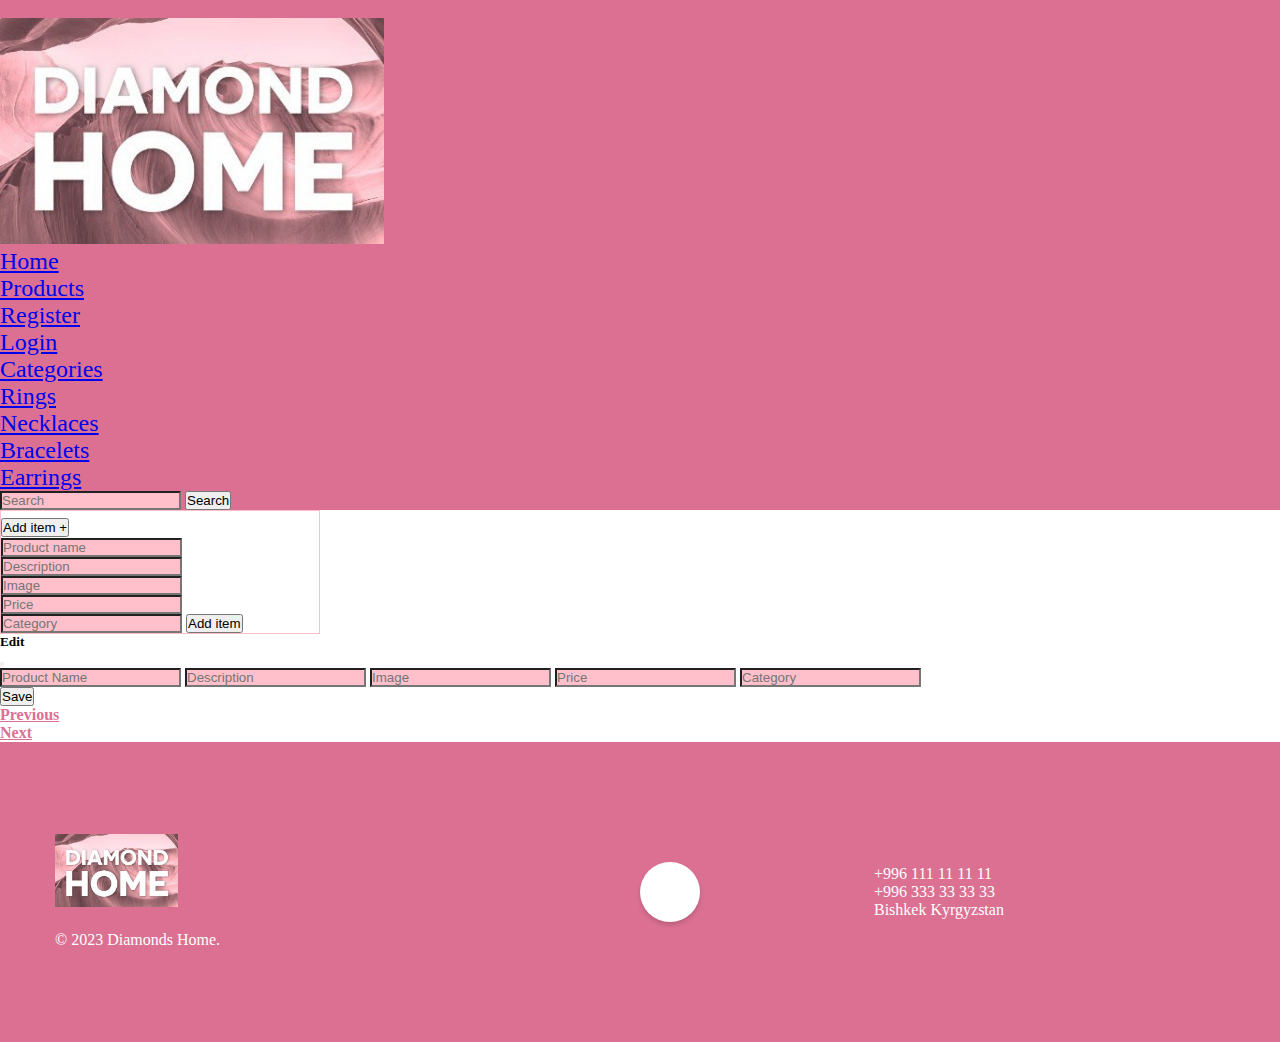
==== store.html @ 29d2ee57 "Merge pull request #3 from Altynai-Dev/crud" ====
<!DOCTYPE html>
<html lang="en">
<head>
    <meta charset="UTF-8">
    <meta name="viewport" content="width=device-width, initial-scale=1.0">
    <title>Store</title>
    <link href="https://cdn.jsdelivr.net/npm/bootstrap@5.1.3/dist/css/bootstrap.min.css" rel="stylesheet"
        integrity="sha384-1BmE4kWBq78iYhFldvKuhfTAU6auU8tT94WrHftjDbrCEXSU1oBoqyl2QvZ6jIW3" crossorigin="anonymous">
    <link rel="stylesheet" href="./css/style2.css">
</head>
<body>
    <nav class="navbar navbar-expand-lg navbar-dark">
        <div class="container-fluid">
            <img src="" alt="">
            <div class="collapse navbar-collapse" id="navbarSupportedContent">
                <div>
                    <img class="logo-img" src="./images/logo1.jpg" alt="diamond home logo">
                </div>
                <ul class="navbar-nav me-auto mb-2 mb-lg-0">
                    <li class="nav-item">
                        <a class="nav-link" aria-current="page" href="./index.html" target="_blank">Home</a>
                    </li>
                    <li class="nav-item">
                        <a class="nav-link" aria-current="page" href="#sectionBooks">Products</a>
                    </li>
                    <li class="nav-item">
                        <a class="nav-link register-btn" aria-current="page" href="#">Register</a>
                    </li>
                    <li class="nav-item">
                        <a class="nav-link login-btn" aria-current="page" href="#">Login</a>
                    </li>
                    <li class="nav-item dropdown">
                        <a class="nav-link dropdown-toggle" href="#" id="navbarDropdown" role="button" data-bs-toggle="dropdown" aria-expanded="false">
                          Categories
                        </a>
                        <ul class="dropdown-menu" aria-labelledby="navbarDropdown">
                          <li><a class="dropdown-item category__rings" href="#">Rings</a></li>
                          <li><a class="dropdown-item category__necklaces" href="#">Necklaces</a></li>
                          <li><a class="dropdown-item category__bracelets" href="#">Bracelets</a></li>
                          <li><a class="dropdown-item category__earrings" href="#">Earrings</a></li>        
                        </ul>
                      </li>
                </ul>
                
                <form class="d-flex">
                    <input class="form-control me-2" type="search" placeholder="Search" aria-label="Search" id="inpSearch">
                    <button class="btn btn-outline-secondary text-light" type="submit">Search</button>
                </form>
            </div>
        </div>
    </nav>

<!-- Register form start -->
    <div class="register">
        <div class="registration form">
            <div class="register__close-container">
                <button class="register__close-btn">X</button>
              </div>
            <header>Signup</header>
            <form class="register__form" action="#">
                <input class="register__name" type="text" placeholder="Enter your name">
                <input class="register__email" type="email" placeholder="Enter your email">
                <input class="register__password" type="password" placeholder="Create a password">
                <input type="button" class="register__button" value="Signup">
            </form>
            <div class="signup">
                <span class="signup">Already have an account?
                    <label for="check">Login</label>
                </span>
            </div>
        </div>
    </div>
<!-- Register form end -->

<!-- Login form start -->
<div class="login-form">
    <div class="login__close-container">
        <button class="login__close-btn">X</button>
      </div>
    <div class="login form">
        <header>Login</header>
        <form action="#">
          <input class="login__email" type="text" placeholder="Enter your email">
          <input class="login__password" type="password" placeholder="Enter your password">
          <input type="button" class="login__button" value="Login">
        </form>
      </div>
</div>
<!-- Login form end -->
   
    <!-- ADD PANEL START -->
    <div class="d-flex justify-content-center mt-3">
        <div class="accordion accordion-flush" id="accordionFlushExample">
            <div class="accordion-item">
                <h2 class="accordion-header" id="flush-headingOne">
                    <button class="accordion-button collapsed" type="button" data-bs-toggle="collapse"
                        data-bs-target="#flush-collapseOne" aria-expanded="false" aria-controls="flush-collapseOne">
                        Add item +
                    </button>
                </h2>
                <div id="flush-collapseOne" class="accordion-collapse collapse" aria-labelledby="flush-headingOne"
                    data-bs-parent="#accordionFlushExample">
                    <div class="accordion-body">
                        <input class="form-control me-2 mb-1" type="text" id="inpName" placeholder="Product name"
                            aria-label="Search">
                        <input class="form-control me-2 mb-1" type="text" id="description" placeholder="Description"
                            aria-label="Search">
                        <input class="form-control me-2 mb-1" type="text" id="inpImage" placeholder="Image"
                            aria-label="Search">
                        <input class="form-control me-2 mb-1" type="text" id="inpPrice" placeholder="Price"
                            aria-label="Search">
                        <input class="form-control me-2 mb-1" type="text" id="category" placeholder="Category"
                            aria-label="Search">
                        <button type="button" class="btn btn-outline-primary" id="btnAdd">Add item</button>
                    </div>
                </div>
            </div>
        </div>
    </div>
    
    <!-- Add panel end -->

<!-- Modal product info start -->
    <div class="info-modal">
        <div class="info-modal__close-container">
          <button class="info-modal__close-btn">X</button>
        </div>
        <section class="info-modal__body">
            <div class="info-modal__imgg-container">
                <img class="info-modal__image" src="" alt="">
            </div>
            <div>
                <h3 class="info-modal__title"></h3>
                <p class="info-modal__desc"></p>
                <p class="info-modal__price"></p>
            </div>

        </section>
      </div>
<!-- Modal product info end -->

    <section class="container mt-5 mx-auto d-flex flex-wrap align-content-center" id="sectionProducts">
    </section>
    <!-- Section books end -->
    <!-- Edit Modal start -->
    <div class="modal fade" id="exampleModal" tabindex="-1" aria-labelledby="exampleModalLabel" aria-hidden="true">
        <div class="modal-dialog">
            <div class="modal-content">
                <div class="modal-header">
                    <h5 class="modal-title" id="exampleModalLabel">Edit</h5>
                    <button type="button" class="btn-close" data-bs-dismiss="modal" aria-label="Close"></button>
                </div>
                <div class="modal-body">
                    <input class="form-control me-2 mb-1" type="text" id="editInpName" placeholder="Product Name"
                        aria-label="Search">
                    <input class="form-control me-2 mb-1" type="text" id="editInpDesc" placeholder="Description"
                        aria-label="Search">
                    <input class="form-control me-2 mb-1" type="text" id="editInpImage" placeholder="Image"
                        aria-label="Search">
                    <input class="form-control me-2 mb-1" type="text" id="editInpPrice" placeholder="Price"
                        aria-label="Search">
                    <input class="form-control me-2 mb-1" type="text" id="editInpCategory" placeholder="Category"
                        aria-label="Search">
                </div>
                <div class="modal-footer">
                    <button type="button" class="btn btn-secondary btnSave" id="editBtnSave"
                        data-bs-dismiss="modal">Save</button>
                </div>
            </div>
        </div>
    </div>
    <!-- Edit Modal end -->
    <!-- Pagination start -->
    <div class="d-flex justify-content-center">
        <nav aria-label="Page navigation example">
            <ul class="pagination">
                <li class="page-item"><a class="page-link" id="prevBtn" href="#">Previous</a></li>
                <li class="page-item"><a class="page-link" id="nextBtn" href="#">Next</a></li>
            </ul>
        </nav>
    </div>
    <!-- Pagination end -->
    <!-- Footer start -->
    <footer>
        <div >
            <div>
                <img class="logo-img" src="./images/logo1.jpg" alt="diamond home logo">
            </div>
            <p class="footer__rights">© 2023 Diamonds Home.</p>
        </div>
            <div class="menu">
                <div class="toggle">
                    <ion-icon name="share-social"></ion-icon>
                </div>
    
                <li style="--i:0;--clr:#1877f2">
                    <a href="#"><ion-icon name="logo-facebook"></ion-icon></a>
                </li>
                <li style="--i:1;--clr:#25d366">
                    <a href="#"><ion-icon name="logo-whatsapp"></ion-icon></a>
                </li>
                <li style="--i:2;--clr:#1da1f2">
                    <a href="#"><ion-icon name="logo-twitter"></ion-icon></a>
                </li>
                <li style="--i:3;--clr:#FF5733">
                    <a href="#"><ion-icon name="logo-reddit"></ion-icon></a>
                </li>
                <li style="--i:4;--clr:#0a66c2">
                    <a href="#"><ion-icon name="logo-linkedin"></ion-icon></a>
                </li>
                <li style="--i:5;--clr:#c32aa3">
                    <a href="#"><ion-icon name="logo-instagram"></ion-icon></a>
                </li>
                <li style="--i:6;--clr:#1b1e21">
                    <a href="#"><ion-icon name="logo-github"></ion-icon></a>
                </li>
                <li style="--i:7;--clr:#ff0000">
                    <a href="#"><ion-icon name="logo-youtube"></ion-icon></a>
                </li>
            </div>
        
        <div class="footer__info">
            <div class="footer__phones">
                <div>+996 111 11 11 11</div>
                <div>+996 333 33 33 33</div>
            </div>
            <p>Bishkek Kyrgyzstan</p>
        </div>
    </footer>
    <script src="https://cdn.jsdelivr.net/npm/bootstrap@5.1.3/dist/js/bootstrap.bundle.min.js"
        integrity="sha384-ka7Sk0Gln4gmtz2MlQnikT1wXgYsOg+OMhuP+IlRH9sENBO0LRn5q+8nbTov4+1p"
        crossorigin="anonymous"></script>
    <script src="./js/app.js"></script>
    <script type="module" src="https://unpkg.com/ionicons@7.1.0/dist/ionicons/ionicons.esm.js"></script>
<script nomodule src="https://unpkg.com/ionicons@7.1.0/dist/ionicons/ionicons.js"></script>
</body>
</html>
---- css/style2.css ----
*{
    margin: 0;
    padding: 0;
    box-sizing: border-box;
}
body{
    background: #fff;
    background-size: cover;
}

.nav-item{
    font-size: 1.5rem;
    color: #ac8737;
}

.navbar{
    background-color: palevioletred;
}
.logo-img{
  width: 30%;
  height: 12%;
}
.form-control{
    background-color: pink;
}
.accordion-flush{
    border: 1px solid pink;
    width: 25%;
    height: 25%;
}

footer{
    background: rgb(238, 160, 173);
    display: flex;
    justify-content: space-around;
    align-items: center;
    padding: 55px;
    color: #fff;
  }
  .footer__rights{
    margin-top: 5%;
  }
  .footer__info{
    width: 30%;
  }

.footer-logo-img{
    width: 10%;
    height: 10%;
    border-radius: 50%;
}
.page-link{
    color: palevioletred;
    font-weight: 700;
}
.info-modal{
    display: none;
  position: fixed;
  top: 20%;
  left: 20%;
  width: 700px;
  height: 400px;
  background-color: #fff;
  border: 2px solid pink;
  border-radius: 5px;
  z-index: 2;
}
.info-modal__close-container{
    display: flex;
    justify-content: flex-end;
    padding: 5px;
}
.info-modal__close-btn{
    width: 4%;
    height: 4%;
    border-radius: 20%;
    background-color: pink;
    color: #fff;
    border: none;
}
.info-modal__close-btn:hover{
    background-color: palevioletred;
}
.info-modal__body{
    display: flex;
    justify-content: space-around;
    margin-top: 5%;
}
.info-modal__imgg-container{
    margin-left: 3%;
    margin-right: 3%;
}
.info-modal__image{
    width: 250px;
    height: 280px;
}
footer{
    background-color: palevioletred;
    width: 100%;
    height: 300px;
    display: flex;
    justify-content: space-between;
    align-items: center;
    padding: 55px;
    color: #fff;
  }

.footer-logo{
    width: 20%;
}
.footer-logo-img{
    width: 50%;
    height: 50%;
    border-radius: 50%;
}
.share{
    display: flex;
    justify-content: center;
    align-items: center;
}
.menu{
    position:relative;
   width:20%;
    height:20%;
    display:flex;
    align-items:center;
    justify-content:center;
  }
  .menu .toggle{
    position:relative;
    height:60px;
    width:60px;
    background:#fff;
    border-radius:50%;
    box-shadow:0 3px 4px rgba(0,0,0,0.15);
    display:flex;
    align-items:center;
    justify-content:center;
    color:#333;
    font-size:2rem;
    cursor:pointer;
    transition:1.25s;
    z-index:5;
  }
  .menu.active .toggle{
    transform:rotate(360deg);
    box-shadow: 0 6px 8px rgba(0,0,0,0.15),
      0 0 0 2px #333,
      0 0 0 8px #fff;
  }
  .menu li{
    position:absolute;
    left:0;
    list-style:none;
    transition:0.5s;
    transform:rotate(calc(360deg/8 * var(--i)));
    transform-origin:140px;
    scale:0;
    transition-delay: calc(0.05s * var(--i));
  }
  .menu.active li{
    scale:1;
  }
  .menu li a{
    position:relative;
    display:flex;
   transform:rotate(calc(360deg/-8 * var(--i)));
    width:60px;
    height:60px;
    background-color:#FFF;
    display:flex;
    align-items:center;
    justify-content:center;
    border-radius:50%;
    font-size:1.75rem;
    color:var(--clr);
     box-shadow:0 3px 4px rgba(0,0,0,0.15);
    transition:0.5s;
  }
  .menu li:hover a{
    font-size:2.5rem;
    box-shadow:0 0 0 2px var(--clr),
      0 0 0 6px #fff;
  }  
.blur-background{
    filter: blur(5px);
}

.register, .login-form{
    display: none;
    position: absolute;
    top: 50%;
    left: 50%;
    transform: translate(-50%,-50%);
    max-width: 430px;
    width: 100%;
    background: rgb(241, 205, 211);
    border-radius: 7px;
    box-shadow: 0 5px 10px rgba(0,0,0,0.3);
    z-index: 5;
}
  .register .form{
    padding: 2rem;
  }
  .login-form .form{
    padding: 2rem;
  }
  .form header{
    font-size: 2rem;
    font-weight: 500;
    text-align: center;
    margin-bottom: 1.5rem;
  }
   .form input{
     height: 60px;
     width: 100%;
     padding: 0 15px;
     font-size: 17px;
     margin-bottom: 1.3rem;
     border: 1px solid #ddd;
     border-radius: 6px;
     outline: none;
   }
   .form input:focus{
     box-shadow: 0 1px 0 rgba(0,0,0,0.2);
   }
  .form a{
    font-size: 16px;
    color: #009579;
    text-decoration: none;
  }
  .form a:hover{
    text-decoration: underline;
  }
  .form input.button{
    color: #fff;
    background: #009579;
    font-size: 1.2rem;
    font-weight: 500;
    letter-spacing: 1px;
    margin-top: 1.7rem;
    cursor: pointer;
    transition: 0.4s;
  }
  .form input.button:hover{
    background: #006653;
  }
  .register__button, .login__button{
    color: #fff;
    background: #009579;
    font-size: 1.2rem;
    font-weight: 500;
    letter-spacing: 1px;
    margin-top: 1.7rem;
    cursor: pointer;
    transition: 0.4s;
  }
  .register__button:hover{
    background: #006653;
  }
  .login__button:hover{
    background: #006653;
  }
  .signup{
    font-size: 17px;
    text-align: center;
  }
  .signup label{
    color: #009579;
    cursor: pointer;
  }
  .signup label:hover{
    text-decoration: underline;
  }

  .register__close-container, .login__close-container{
    display: flex;
    justify-content: flex-end;
  }
  .login__close-container{
    padding: 5%;
  }
  .register__close-btn, .login__close-btn{
    width: 8%;
    height: 8%;
    border-radius: 20%;
    background-color: #009579;
    color: #fff;
    border: none;
}
.register__close-btn:hover{
    background-color: #006653;
}
.login__close-btn:hover{
  background-color: #006653;
}
@media (max-width: 995px) {
  .nav-item{
    font-size: 1rem;
    color: #ac8737;
}
  .menu{
    display: none;
  }
}

@media (max-width: 920px) {
  .accordion{
    width: 50%;
  }
}
@media (max-width: 768px) {
  .accordion-flush{
    width: 60%;
    font-size: 1rem;
  }
}
@media (max-width:425px) {
  body{
    font-size: 0.6rem;
  }
  .card{
    width: 10rem;
  }
  .card-img-top{
    height: 50%;
  }
  .info-modal{
  top: 10%;
  left: 10%;
  width: 60%;
  height: 75%;
}
.info-modal__image{
  width: 90%;
  height: 90%;
}
  footer{
    font-size: 0.7rem;
  }
}
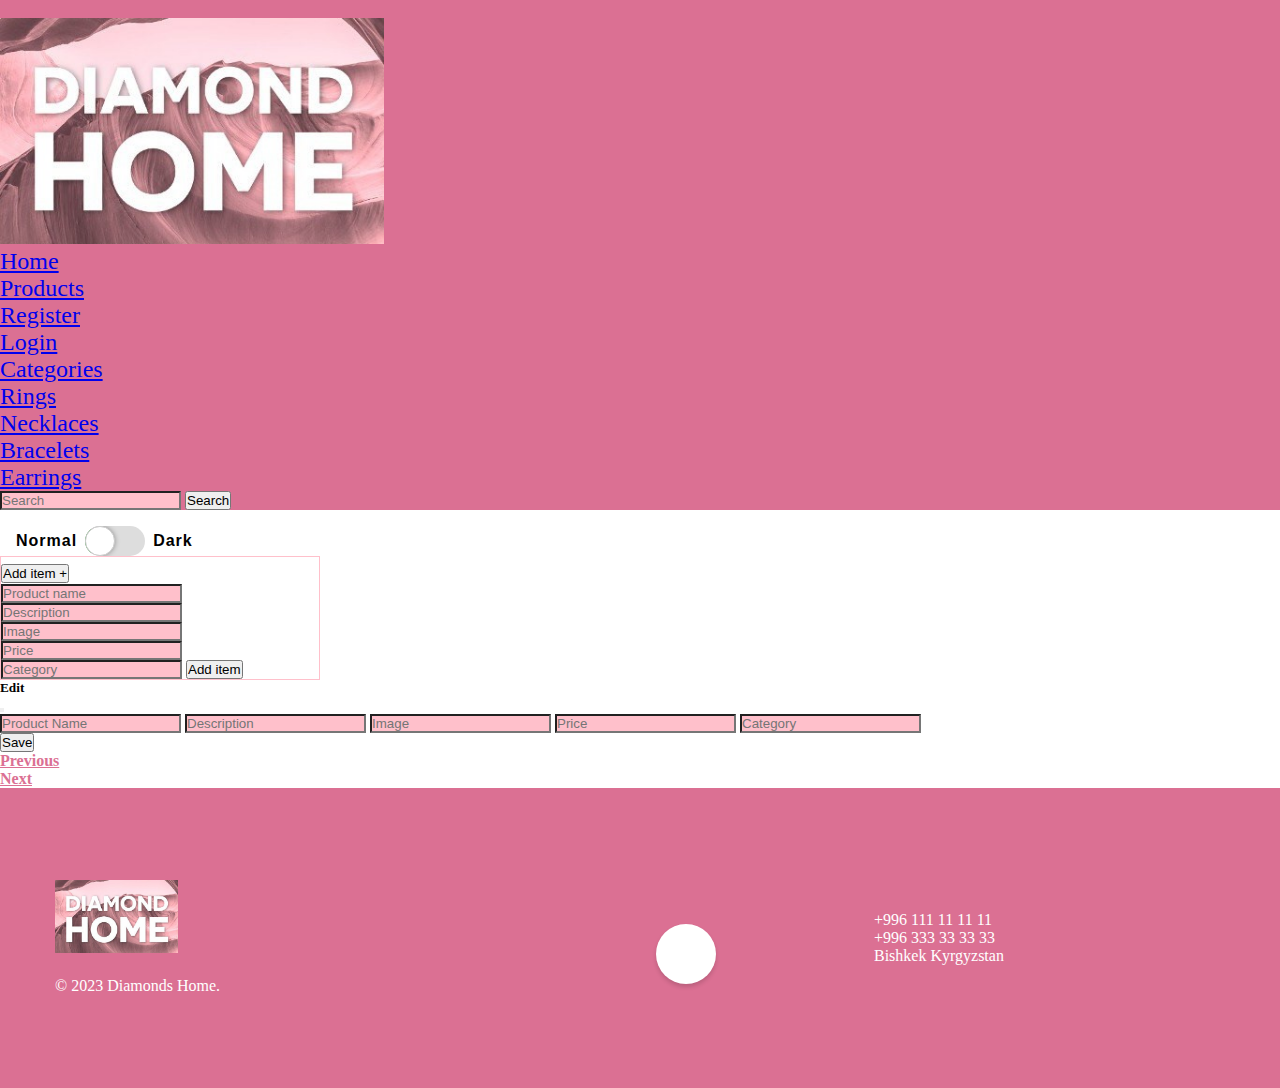
==== commit 8ae1d8ce: "comment" ====
--- a/store.html
+++ b/store.html
@@ -87,7 +87,12 @@
       </div>
 </div>
 <!-- Login form end -->
-   
+<div class="toggle">
+    <input type="checkbox" id="toggle">
+    <span>Normal</span>
+    <label for="toggle"></label>
+    <span>Dark</span>
+  </div>
     <!-- ADD PANEL START -->
     <div class="d-flex justify-content-center mt-3">
         <div class="accordion accordion-flush" id="accordionFlushExample">
--- a/css/style2.css
+++ b/css/style2.css
@@ -1,13 +1,91 @@
-*{
+*,
+*::before,
+*::after{
     margin: 0;
     padding: 0;
     box-sizing: border-box;
+    position: relative;
 }
 body{
     background: #fff;
     background-size: cover;
-}
-
+    transition: background-color .6s cubic-bezier(.7, 0, .7, 1);  
+}
+body.dark {
+  background: rgb(92, 90, 90);
+  span {
+    color: #fff
+  }
+}
+.toggle {
+  display: flex;
+  align-items: center;
+  margin: 1em 0 0 1em;
+  span {
+    font-family: sans-serif;
+    font-weight: 700;
+    letter-spacing: 1px;
+    transition: color .4s cubic-bezier(.7, 0, .7, 1);
+  }
+}
+
+input[type="checkbox"] {
+  width: 0;
+  height: 0;
+  position: absolute;
+  top: 0;
+  left: 0;
+}
+label {
+  display: block;
+  background-color: #ddd;
+  width: 60px;
+  height: 30px;
+  border-radius: 2em;
+  overflow: hidden;
+  transition: transform .6s cubic-bezier(.7, 0, .7, 1);
+  margin: 0 .5em
+}
+
+label::before {
+  content: '';
+  position: absolute;
+  width: 100%;
+  height: 100%;
+  background-color: #81C784;
+  border-radius: inherit;
+  transform: translateX(-80%);
+  transition: transform .4s cubic-bezier(.7, 0, .7, 1);
+}
+
+label::after {
+  content: '';
+  position: absolute;
+  height: 100%;
+  width: 30px;
+  background-color: #FFF;
+  border-radius: 50%;
+  box-shadow: 0 0 5px rgba(0, 0, 0, .35);
+  border: 1px solid #ccc;
+  transform: translateX(0);
+  cursor: pointer;
+  transition: transform .4s cubic-bezier(.7, 0, .7, 1);
+  z-index: 1;
+}
+
+input[type="checkbox"]:checked ~ label {
+  &::after {
+    transform: translateX(100%);
+  }
+  &::before {
+    transform: translateX(0);
+  }
+}
+
+input[type="checkbox"]:checked ~ label,
+input[type="checkbox"]:focus ~ label{
+  outline: solid 1px lightgreen;
+}
 .nav-item{
     font-size: 1.5rem;
     color: #ac8737;
